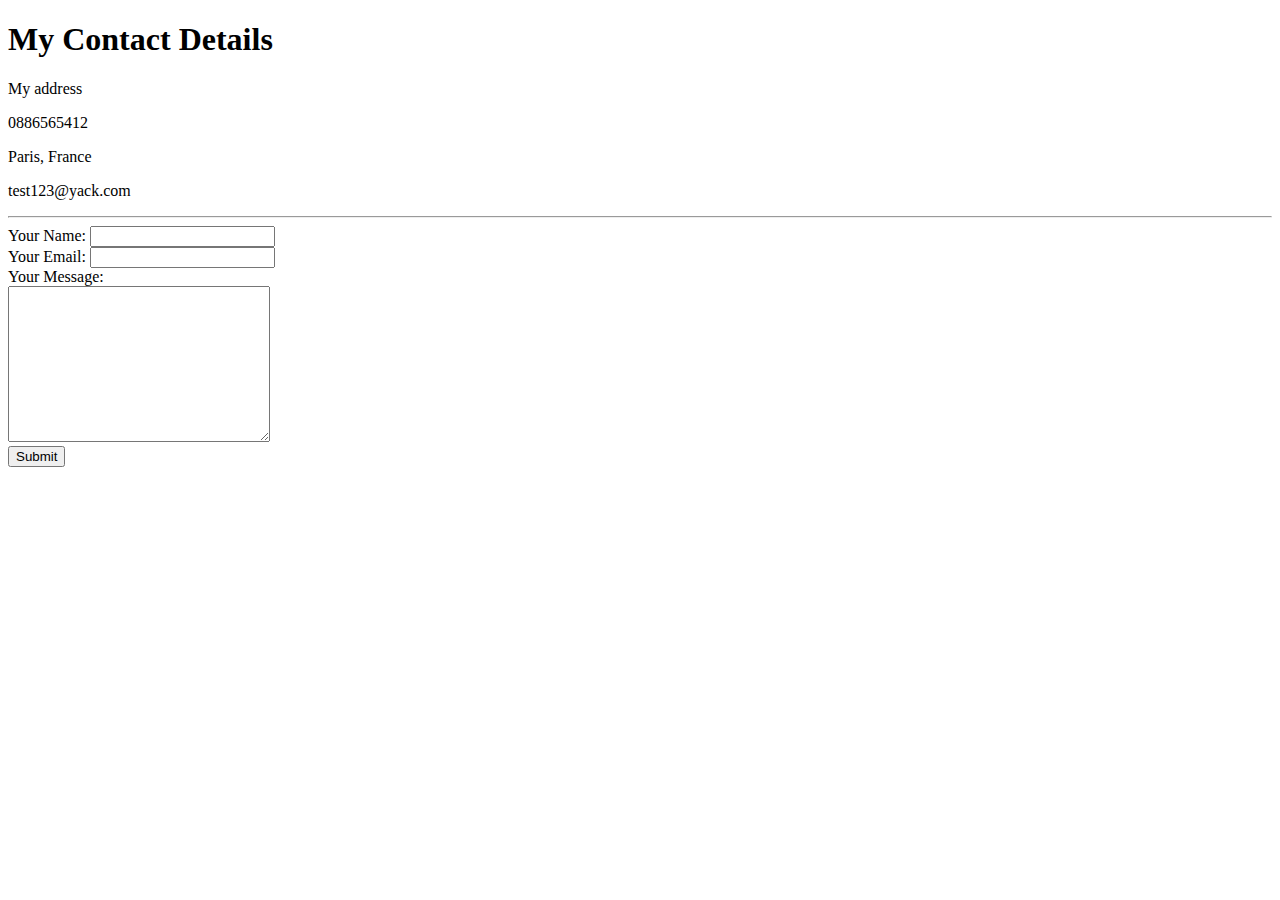
==== contact-me.html @ 99862232 "Course #26 Start" ====
<!DOCTYPE html>
<html lang="en">
<head>
  <meta charset="utf-8">
  <title>Contact Me</title>
</head>
<!--Test Comment-->
<body>
  <h1>My Contact Details</h1>
  <p>My address</p>
  <p>0886565412</p>
  <p>Paris, France</p>
  <p>test123@yack.com</p></p>
  <hr>
  <form action="mailto:spyhabs@hotmail.com" method="post" enctype="text/plain">
    <label>Your Name:</label>
    <input type="text" name="Your Name" value=""><br>
    <label>Your Email:</label>
    <input type="email" name="Your Email" value=""><br>
    <label>Your Message:</label><br>
    <textarea name="name" rows="10" cols="30"></textarea><br>
    <input type="submit" name="Your Message">
  </form>
</body>
</html>
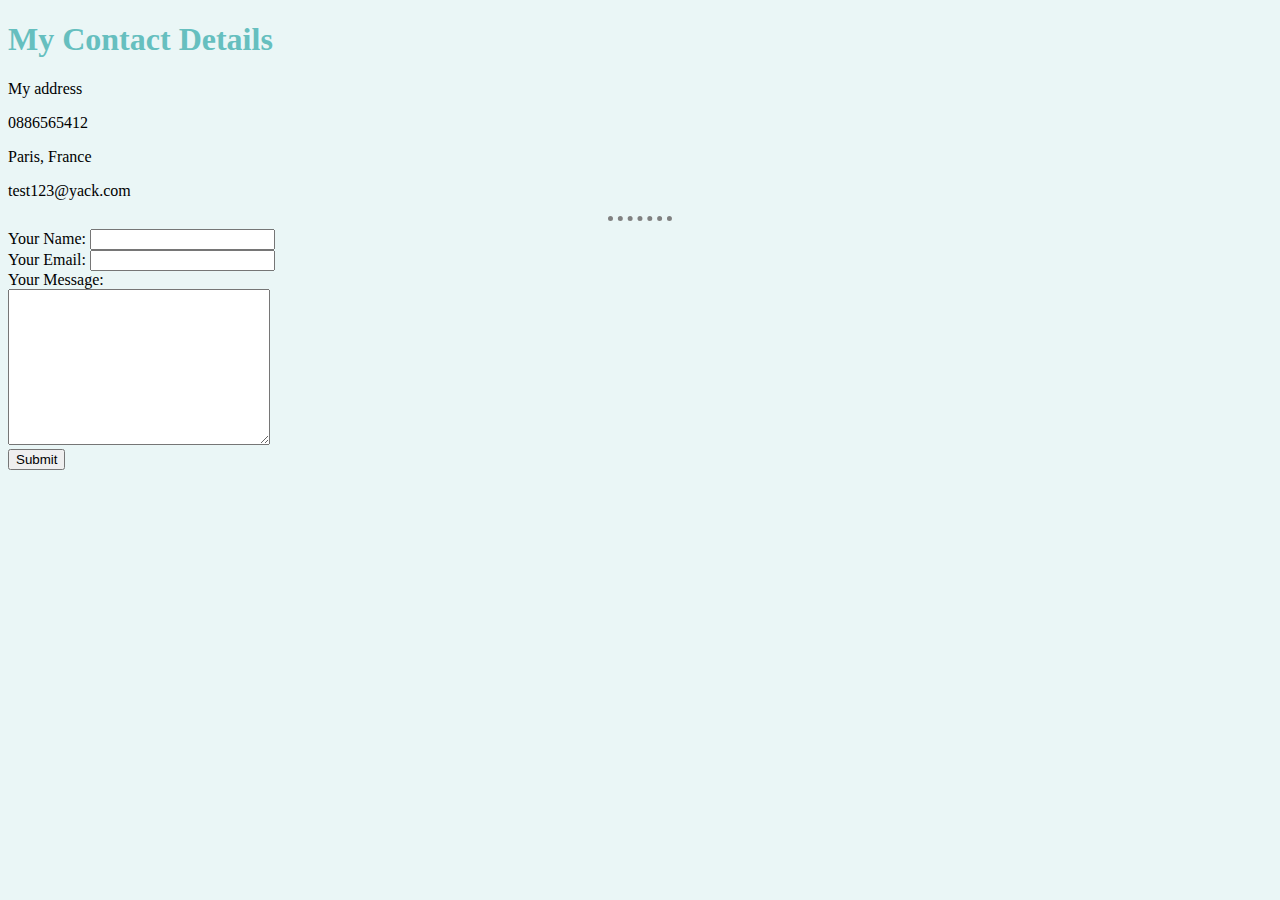
==== commit c7a159cf: "+ Courses #35, Start CSS Debugging" ====
--- a/contact-me.html
+++ b/contact-me.html
@@ -3,6 +3,7 @@
 <head>
   <meta charset="utf-8">
   <title>Contact Me</title>
+  <link rel="stylesheet" href="css/styles.css">
 </head>
 <!--Test Comment-->
 <body>
--- a/css/styles.css
+++ b/css/styles.css
@@ -0,0 +1,19 @@
+body {
+  background-color: #EAF6F6;
+}
+
+hr {
+  border-style: none;
+  border-top-style: dotted;
+  border-color: grey;
+  border-width: 5px;
+  width: 5%
+}
+
+h1 {
+  color: #66BfBF;
+}
+
+h3 {
+  color: #66BfBF;
+}
